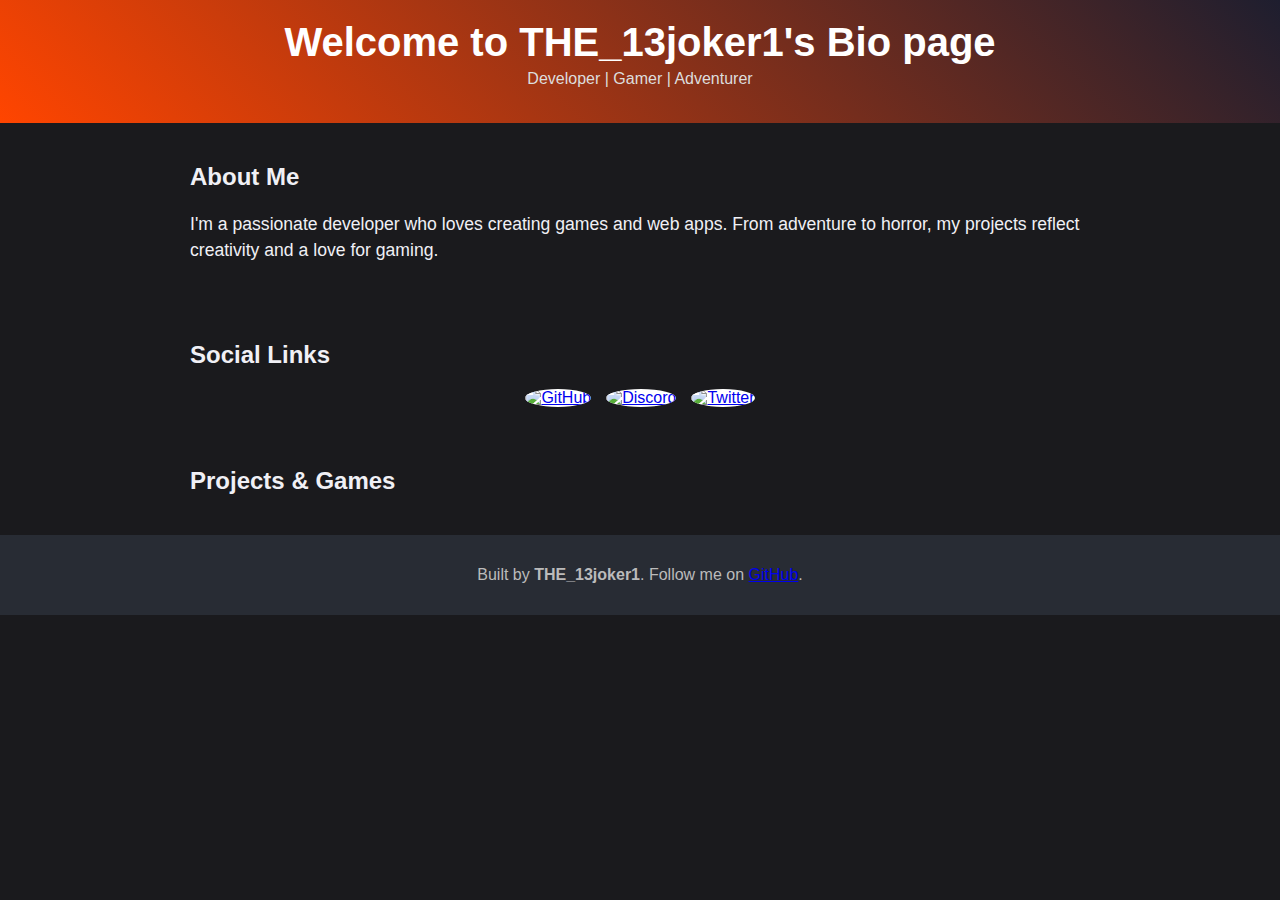
==== index.html @ ba34e1fd "modified:   index.html" ====
<!DOCTYPE html>
<html lang="de">
<head>
    <!-- Meta Tags -->
    <meta charset="UTF-8">
    <meta name="viewport" content="width=device-width, initial-scale=1.0">
    <meta http-equiv="X-UA-Compatible" content="IE=edge">
    <meta name="description" content="Bio page of THE_13joker1">
    <meta name="author" content="THE_13joker1">
    <meta name="theme-color" content="#FF4500">
    <meta name="robots" content="noindex, nofollow">

    <!-- Open Graph Meta Tags -->
    <meta property="og:title" content="THE_13joker1 - Bio Page">
    <meta property="og:type" content="website">
    <meta property="og:url" content="https://the13joker1.github.io/">
    <meta property="og:image" content="https://the13joker1.github.io/images/avatar.jpeg">
    <meta property="og:description" content="Bio page of THE_13joker1">
    <meta property="og:image:width" content="1200">
    <meta property="og:image:height" content="630">

    <!-- Twitter Card Meta Tags -->
    <meta name="twitter:card" content="summary_large_image">
    <meta name="twitter:title" content="THE_13joker1">
    <meta name="twitter:description" content="Bio page of THE_13joker1">

    <!-- Favicon and Icons -->
    <link rel="icon" type="image/png" href="/icons/favicon-96x96.png" sizes="96x96">
    <link rel="apple-touch-icon" sizes="180x180" href="/icons/apple-touch-icon.png">
    <meta name="apple-mobile-web-app-title" content="THE_13joker1">
    <link rel="manifest" href="/icons/site.webmanifest">

    <title>THE_13joker1</title>
    <link rel="stylesheet" href="styles/styles.css">
</head>
<body>
    <header>
        <h1>Welcome to THE_13joker1's Bio page</h1>
        <p>Developer | Gamer | Adventurer</p>
    </header>

    <section id="bio">
        <h2>About Me</h2>
        <p>
            I'm a passionate developer who loves creating games and web apps. 
            From adventure to horror, my projects reflect creativity and a love for gaming.
        </p>
    </section>

    <section id="social">
        <h2>Social Links</h2>
        <div class="social-icons">
            <a href="https://github.com/THE_13joker1" target="_blank">
                <img src="/icons/github-icon.png" alt="GitHub">
            </a>
            <a href="https://discord.com/invite/yourserver" target="_blank">
                <img src="/icons/discord-icon.png" alt="Discord">
            </a>
            <a href="https://twitter.com/yourprofile" target="_blank">
                <img src="/icons/twitter-icon.png" alt="Twitter">
            </a>
        </div>
    </section>

    <section id="repos">
        <h2>Projects & Games</h2>
        <div id="repo-container"></div>
    </section>

    <footer>
        <p>
            Built by <strong>THE_13joker1</strong>. Follow me on 
            <a href="https://github.com/the13joker1" target="_blank">GitHub</a>.
        </p>
    </footer>

    <script>
        const repoContainer = document.getElementById('repo-container');
        const githubUsername = 'the13joker1';
    
        fetch(`https://api.github.com/users/${githubUsername}/repos`)
            .then(response => response.json())
            .then(repos => {
                repos.forEach(repo => {
                    const repoCard = document.createElement('div');
                    repoCard.className = 'repo-card';
                    repoCard.innerHTML = `
                        <h3><a href="${repo.html_url}" target="_blank">${repo.name}</a></h3>
                        <p>${repo.description || 'No description available.'}</p>
                        <img class="repo-image" src="https://opengraph.githubassets.com/1/${githubUsername}/${repo.name}" alt="${repo.name} Preview">
                    `;
                    repoContainer.appendChild(repoCard);
                });
            })
            .catch(error => console.error('Error fetching repositories:', error));
    </script>
    
    </script>
</body>
</html>
---- styles/styles.css ----
body {
    font-family: 'Verdana', sans-serif;
    background-color: #1a1a1d;
    color: #f0f0f5;
    margin: 0;
    padding: 0;
}

header {
    background: linear-gradient(45deg, #FF4500, #1e1e2f);
    text-align: center;
    padding: 20px 10px;
}

header h1 {
    color: #fff;
    font-size: 2.5rem;
    margin: 0;
}

header p {
    color: #ddd;
    margin: 5px 0 15px;
}

section {
    padding: 20px;
    max-width: 900px;
    margin: 0 auto;
}

#bio p {
    font-size: 1.1rem;
    line-height: 1.5;
}

.social-icons {
    display: flex;
    justify-content: center;
    gap: 15px;
}

.social-icons img {
    width: 50px;
    height: 50px;
    border-radius: 50%;
    background: #fff;
}

.repo-card {
    background-color: #333;
    padding: 15px;
    margin: 15px 0;
    border-radius: 8px;
    overflow: hidden;
}

.repo-card h3 {
    margin: 0 0 10px;
    color: #FF4500;
}

.repo-card p {
    font-size: 0.9em;
    color: #bbb;
}

.repo-image {
    width: 100%;
    max-width: 600px;  /* Maximale Breite des Bildes */
    height: auto;      /* Beibehaltung des Seitenverhältnisses */
    margin-top: 10px;
    border-radius: 5px;
}

footer {
    text-align: center;
    padding: 15px;
    background-color: #282c34;
    color: #bbb;
}
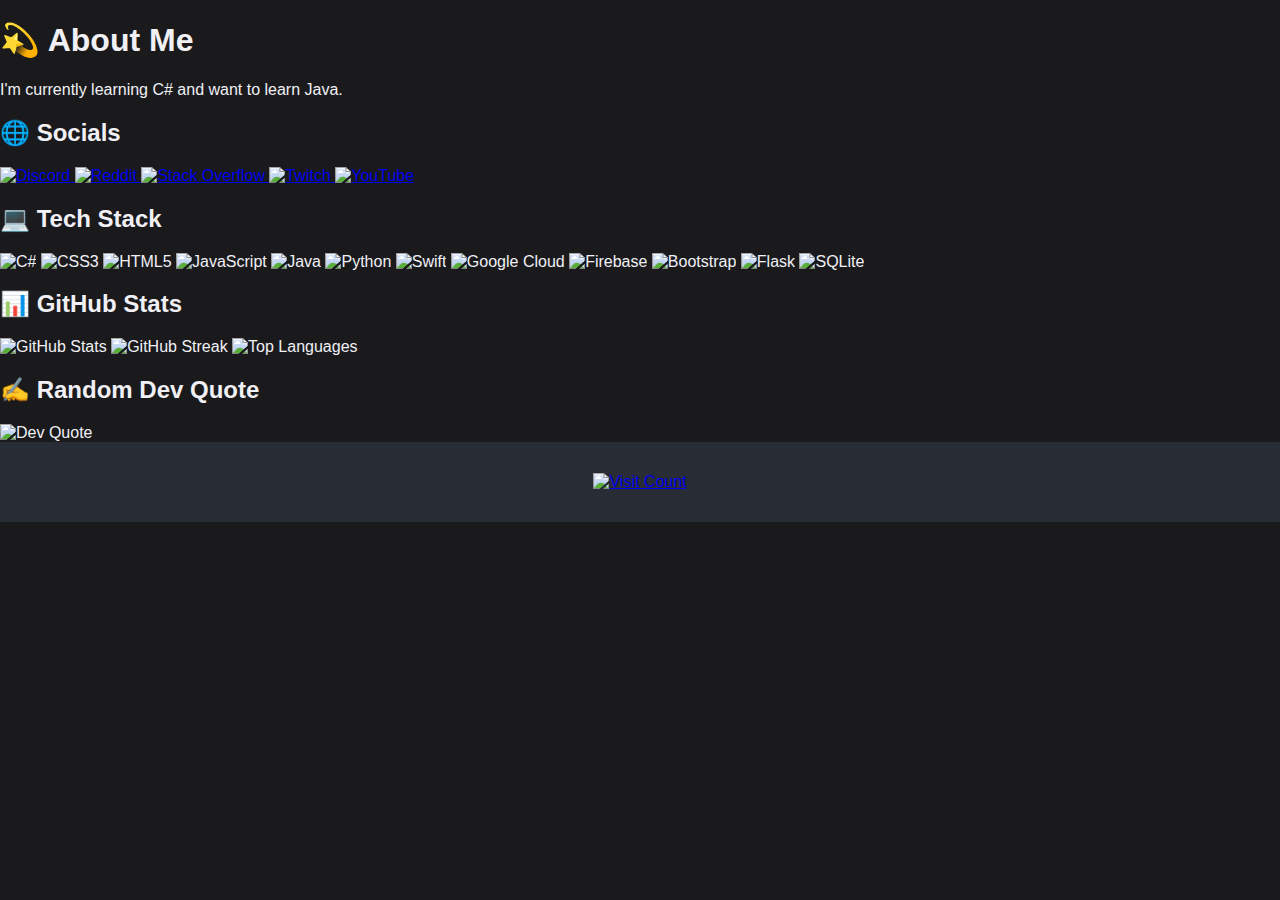
==== commit cff8c3bc: "Update index.html" ====
--- a/index.html
+++ b/index.html
@@ -32,69 +32,70 @@
 
     <title>THE_13joker1</title>
     <link rel="stylesheet" href="styles/styles.css">
+
+
+
+    <script src="https://cdn.counter.dev/script.js" data-id="860f4808-1de0-4389-bfa7-148f3772f1d2" data-utcoffset="1"></script>
+
 </head>
 <body>
-    <header>
-        <h1>Welcome to THE_13joker1's Bio page</h1>
-        <p>Developer | Gamer | Adventurer</p>
-    </header>
-
-    <section id="bio">
-        <h2>About Me</h2>
-        <p>
-            I'm a passionate developer who loves creating games and web apps. 
-            From adventure to horror, my projects reflect creativity and a love for gaming.
-        </p>
-    </section>
-
-    <section id="social">
-        <h2>Social Links</h2>
-        <div class="social-icons">
-            <a href="https://github.com/THE_13joker1" target="_blank">
-                <img src="/icons/github-icon.png" alt="GitHub">
-            </a>
-            <a href="https://discord.com/invite/yourserver" target="_blank">
-                <img src="/icons/discord-icon.png" alt="Discord">
-            </a>
-            <a href="https://twitter.com/yourprofile" target="_blank">
-                <img src="/icons/twitter-icon.png" alt="Twitter">
-            </a>
+    <div class="container">
+        <h1>💫 About Me</h1>
+        <p>I'm currently learning C# and want to learn Java.</p>
+        <div class="section">
+            <h2>🌐 Socials</h2>
+            <div class="badges">
+                <a href="https://discord.gg/2Mu5PkNXVN" target="_blank">
+                    <img src="https://img.shields.io/badge/Discord-%237289DA.svg?logo=discord&logoColor=white" alt="Discord">
+                </a>
+                <a href="https://reddit.com/user/THE_13joker1" target="_blank">
+                    <img src="https://img.shields.io/badge/Reddit-%23FF4500.svg?logo=Reddit&logoColor=white" alt="Reddit">
+                </a>
+                <a href="https://stackoverflow.com/users/25563415" target="_blank">
+                    <img src="https://img.shields.io/badge/-Stackoverflow-FE7A16?logo=stack-overflow&logoColor=white" alt="Stack Overflow">
+                </a>
+                <a href="https://twitch.tv/the_13joker1" target="_blank">
+                    <img src="https://img.shields.io/badge/Twitch-%239146FF.svg?logo=Twitch&logoColor=white" alt="Twitch">
+                </a>
+                <a href="https://youtube.com/c/UC2M-hFOz2rrEd24ARg9Tutg" target="_blank">
+                    <img src="https://img.shields.io/badge/YouTube-%23FF0000.svg?logo=YouTube&logoColor=white" alt="YouTube">
+                </a>
+            </div>
         </div>
-    </section>
-
-    <section id="repos">
-        <h2>Projects & Games</h2>
-        <div id="repo-container"></div>
-    </section>
-
-    <footer>
-        <p>
-            Built by <strong>THE_13joker1</strong>. Follow me on 
-            <a href="https://github.com/the13joker1" target="_blank">GitHub</a>.
-        </p>
-    </footer>
-
-    <script>
-        const repoContainer = document.getElementById('repo-container');
-        const githubUsername = 'the13joker1';
-    
-        fetch(`https://api.github.com/users/${githubUsername}/repos`)
-            .then(response => response.json())
-            .then(repos => {
-                repos.forEach(repo => {
-                    const repoCard = document.createElement('div');
-                    repoCard.className = 'repo-card';
-                    repoCard.innerHTML = `
-                        <h3><a href="${repo.html_url}" target="_blank">${repo.name}</a></h3>
-                        <p>${repo.description || 'No description available.'}</p>
-                        <img class="repo-image" src="https://opengraph.githubassets.com/1/${githubUsername}/${repo.name}" alt="${repo.name} Preview">
-                    `;
-                    repoContainer.appendChild(repoCard);
-                });
-            })
-            .catch(error => console.error('Error fetching repositories:', error));
-    </script>
-    
-    </script>
+        <div class="section">
+            <h2>💻 Tech Stack</h2>
+            <div class="badges">
+                <img src="https://img.shields.io/badge/c%23-%23239120.svg?style=for-the-badge&logo=c-sharp&logoColor=white" alt="C#">
+                <img src="https://img.shields.io/badge/css3-%231572B6.svg?style=for-the-badge&logo=css3&logoColor=white" alt="CSS3">
+                <img src="https://img.shields.io/badge/html5-%23E34F26.svg?style=for-the-badge&logo=html5&logoColor=white" alt="HTML5">
+                <img src="https://img.shields.io/badge/javascript-%23323330.svg?style=for-the-badge&logo=javascript&logoColor=%23F7DF1E" alt="JavaScript">
+                <img src="https://img.shields.io/badge/java-%23ED8B00.svg?style=for-the-badge&logo=java&logoColor=white" alt="Java">
+                <img src="https://img.shields.io/badge/python-3670A0?style=for-the-badge&logo=python&logoColor=ffdd54" alt="Python">
+                <img src="https://img.shields.io/badge/swift-F54A2A?style=for-the-badge&logo=swift&logoColor=white" alt="Swift">
+                <img src="https://img.shields.io/badge/google%20cloud-%234285F4.svg?style=for-the-badge&logo=google-cloud&logoColor=white" alt="Google Cloud">
+                <img src="https://img.shields.io/badge/firebase-%23039BE5.svg?style=for-the-badge&logo=firebase" alt="Firebase">
+                <img src="https://img.shields.io/badge/bootstrap-%23563D7C.svg?style=for-the-badge&logo=bootstrap&logoColor=white" alt="Bootstrap">
+                <img src="https://img.shields.io/badge/flask-%23000.svg?style=for-the-badge&logo=flask&logoColor=white" alt="Flask">
+                <img src="https://img.shields.io/badge/sqlite-%2307405e.svg?style=for-the-badge&logo=sqlite&logoColor=white" alt="SQLite">
+            </div>
+        </div>
+        <div class="section">
+            <h2>📊 GitHub Stats</h2>
+            <img src="https://github-readme-stats.vercel.app/api?username=the13joker1&theme=highcontrast&hide_border=false&include_all_commits=true&count_private=false" alt="GitHub Stats">
+            <img src="https://github-readme-streak-stats.herokuapp.com/?user=the13joker1&theme=highcontrast&hide_border=false" alt="GitHub Streak">
+            <img src="https://github-readme-stats.vercel.app/api/top-langs/?username=the13joker1&theme=highcontrast&hide_border=false&include_all_commits=true&count_private=false&layout=compact" alt="Top Languages">
+        </div>
+        <div class="section">
+            <h2>✍️ Random Dev Quote</h2>
+            <img src="https://quotes-github-readme.vercel.app/api?type=horizontal&theme=radical" alt="Dev Quote">
+        </div>
+        <footer>
+            <p>
+                <a href="https://visitcount.itsvg.in" target="_blank">
+                    <img src="https://visitcount.itsvg.in/api?id=the13joker1&icon=0&color=0" alt="Visit Count">
+                </a>
+            </p>
+        </footer>
+    </div>
 </body>
 </html>
--- a/styles/styles.css
+++ b/styles/styles.css
@@ -49,8 +49,7 @@
 
 .repo-card {
     background-color: #333;
-    padding: 15px;
-    margin: 15px 0;
+    width:60vh;
     border-radius: 8px;
     overflow: hidden;
 }
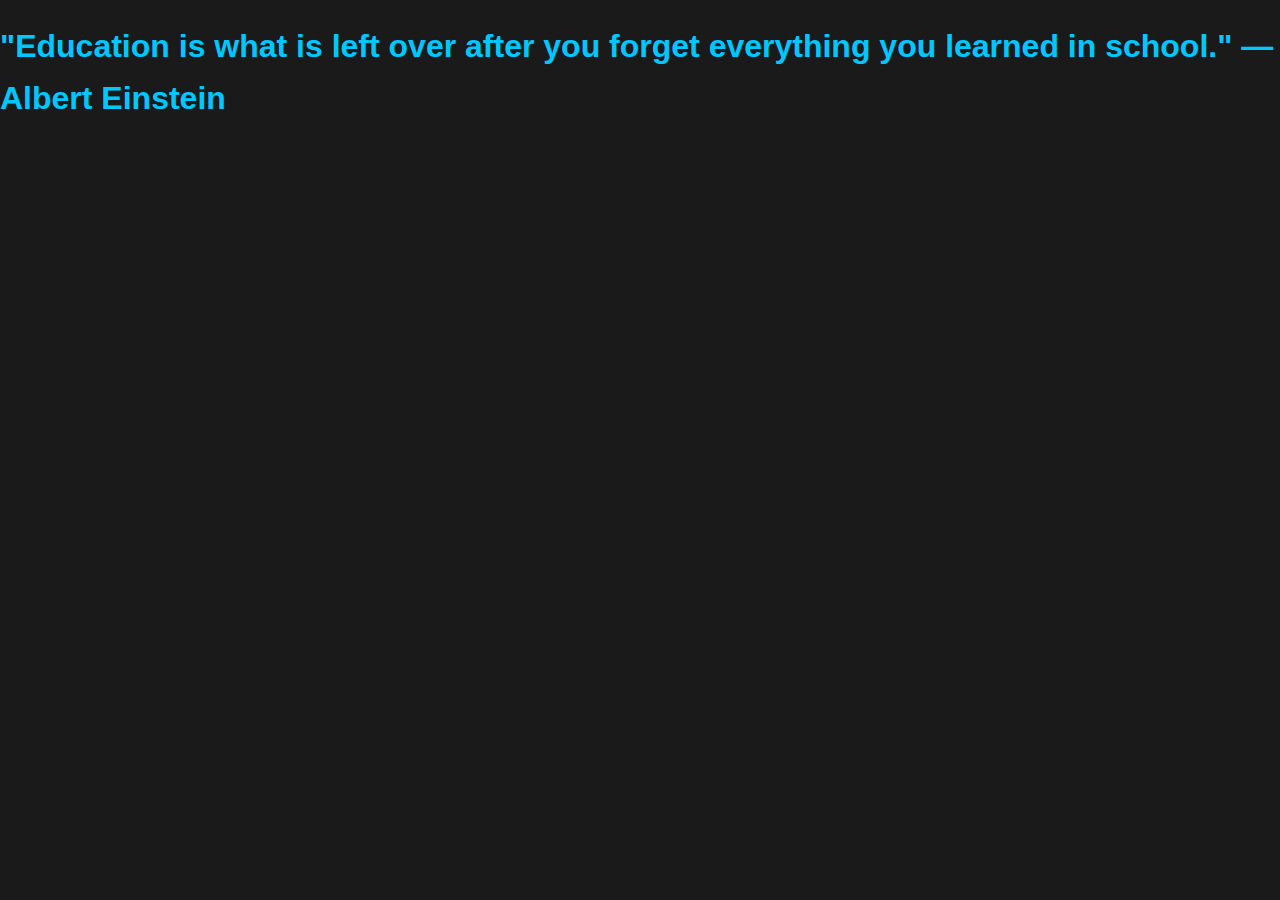
==== commit 1a821445: "Update index.html" ====
--- a/index.html
+++ b/index.html
@@ -34,68 +34,11 @@
     <link rel="stylesheet" href="styles/styles.css">
 
 
-
+<h1>"Education is what is left over after you forget everything you learned in school." ― Albert Einstein</h1>
     <script src="https://cdn.counter.dev/script.js" data-id="860f4808-1de0-4389-bfa7-148f3772f1d2" data-utcoffset="1"></script>
 
 </head>
 <body>
-    <div class="container">
-        <h1>💫 About Me</h1>
-        <p>I'm currently learning C# and want to learn Java.</p>
-        <div class="section">
-            <h2>🌐 Socials</h2>
-            <div class="badges">
-                <a href="https://discord.gg/2Mu5PkNXVN" target="_blank">
-                    <img src="https://img.shields.io/badge/Discord-%237289DA.svg?logo=discord&logoColor=white" alt="Discord">
-                </a>
-                <a href="https://reddit.com/user/THE_13joker1" target="_blank">
-                    <img src="https://img.shields.io/badge/Reddit-%23FF4500.svg?logo=Reddit&logoColor=white" alt="Reddit">
-                </a>
-                <a href="https://stackoverflow.com/users/25563415" target="_blank">
-                    <img src="https://img.shields.io/badge/-Stackoverflow-FE7A16?logo=stack-overflow&logoColor=white" alt="Stack Overflow">
-                </a>
-                <a href="https://twitch.tv/the_13joker1" target="_blank">
-                    <img src="https://img.shields.io/badge/Twitch-%239146FF.svg?logo=Twitch&logoColor=white" alt="Twitch">
-                </a>
-                <a href="https://youtube.com/c/UC2M-hFOz2rrEd24ARg9Tutg" target="_blank">
-                    <img src="https://img.shields.io/badge/YouTube-%23FF0000.svg?logo=YouTube&logoColor=white" alt="YouTube">
-                </a>
-            </div>
-        </div>
-        <div class="section">
-            <h2>💻 Tech Stack</h2>
-            <div class="badges">
-                <img src="https://img.shields.io/badge/c%23-%23239120.svg?style=for-the-badge&logo=c-sharp&logoColor=white" alt="C#">
-                <img src="https://img.shields.io/badge/css3-%231572B6.svg?style=for-the-badge&logo=css3&logoColor=white" alt="CSS3">
-                <img src="https://img.shields.io/badge/html5-%23E34F26.svg?style=for-the-badge&logo=html5&logoColor=white" alt="HTML5">
-                <img src="https://img.shields.io/badge/javascript-%23323330.svg?style=for-the-badge&logo=javascript&logoColor=%23F7DF1E" alt="JavaScript">
-                <img src="https://img.shields.io/badge/java-%23ED8B00.svg?style=for-the-badge&logo=java&logoColor=white" alt="Java">
-                <img src="https://img.shields.io/badge/python-3670A0?style=for-the-badge&logo=python&logoColor=ffdd54" alt="Python">
-                <img src="https://img.shields.io/badge/swift-F54A2A?style=for-the-badge&logo=swift&logoColor=white" alt="Swift">
-                <img src="https://img.shields.io/badge/google%20cloud-%234285F4.svg?style=for-the-badge&logo=google-cloud&logoColor=white" alt="Google Cloud">
-                <img src="https://img.shields.io/badge/firebase-%23039BE5.svg?style=for-the-badge&logo=firebase" alt="Firebase">
-                <img src="https://img.shields.io/badge/bootstrap-%23563D7C.svg?style=for-the-badge&logo=bootstrap&logoColor=white" alt="Bootstrap">
-                <img src="https://img.shields.io/badge/flask-%23000.svg?style=for-the-badge&logo=flask&logoColor=white" alt="Flask">
-                <img src="https://img.shields.io/badge/sqlite-%2307405e.svg?style=for-the-badge&logo=sqlite&logoColor=white" alt="SQLite">
-            </div>
-        </div>
-        <div class="section">
-            <h2>📊 GitHub Stats</h2>
-            <img src="https://github-readme-stats.vercel.app/api?username=the13joker1&theme=highcontrast&hide_border=false&include_all_commits=true&count_private=false" alt="GitHub Stats">
-            <img src="https://github-readme-streak-stats.herokuapp.com/?user=the13joker1&theme=highcontrast&hide_border=false" alt="GitHub Streak">
-            <img src="https://github-readme-stats.vercel.app/api/top-langs/?username=the13joker1&theme=highcontrast&hide_border=false&include_all_commits=true&count_private=false&layout=compact" alt="Top Languages">
-        </div>
-        <div class="section">
-            <h2>✍️ Random Dev Quote</h2>
-            <img src="https://quotes-github-readme.vercel.app/api?type=horizontal&theme=radical" alt="Dev Quote">
-        </div>
-        <footer>
-            <p>
-                <a href="https://visitcount.itsvg.in" target="_blank">
-                    <img src="https://visitcount.itsvg.in/api?id=the13joker1&icon=0&color=0" alt="Visit Count">
-                </a>
-            </p>
-        </footer>
-    </div>
-</body>
+    
+  </body>
 </html>
--- a/styles/styles.css
+++ b/styles/styles.css
@@ -1,80 +1,29 @@
 body {
-    font-family: 'Verdana', sans-serif;
-    background-color: #1a1a1d;
-    color: #f0f0f5;
-    margin: 0;
-    padding: 0;
-}
-
-header {
-    background: linear-gradient(45deg, #FF4500, #1e1e2f);
-    text-align: center;
-    padding: 20px 10px;
-}
-
-header h1 {
-    color: #fff;
-    font-size: 2.5rem;
-    margin: 0;
-}
-
-header p {
-    color: #ddd;
-    margin: 5px 0 15px;
-}
-
-section {
-    padding: 20px;
-    max-width: 900px;
-    margin: 0 auto;
-}
-
-#bio p {
-    font-size: 1.1rem;
-    line-height: 1.5;
-}
-
-.social-icons {
-    display: flex;
-    justify-content: center;
-    gap: 15px;
-}
-
-.social-icons img {
-    width: 50px;
-    height: 50px;
-    border-radius: 50%;
-    background: #fff;
-}
-
-.repo-card {
-    background-color: #333;
-    width:60vh;
-    border-radius: 8px;
-    overflow: hidden;
-}
-
-.repo-card h3 {
-    margin: 0 0 10px;
-    color: #FF4500;
-}
-
-.repo-card p {
-    font-size: 0.9em;
-    color: #bbb;
-}
-
-.repo-image {
-    width: 100%;
-    max-width: 600px;  /* Maximale Breite des Bildes */
-    height: auto;      /* Beibehaltung des Seitenverhältnisses */
-    margin-top: 10px;
-    border-radius: 5px;
-}
-
-footer {
-    text-align: center;
-    padding: 15px;
-    background-color: #282c34;
-    color: #bbb;
-}
+            background-color: #1a1a1a;
+            color: #ffffff;
+            font-family: Arial, sans-serif;
+            line-height: 1.6;
+            margin: 0;
+            padding: 0;
+        }
+        a {
+            color: #00c8ff;
+            text-decoration: none;
+        }
+        a:hover {
+            text-decoration: underline;
+        }
+        .container {
+            max-width: 800px;
+            margin: 0 auto;
+            padding: 20px;
+        }
+        h1, h2, h3 {
+            color: #00c8ff;
+        }
+        .badges img {
+            margin: 5px;
+        }
+        .section {
+            margin-bottom: 30px;
+        }
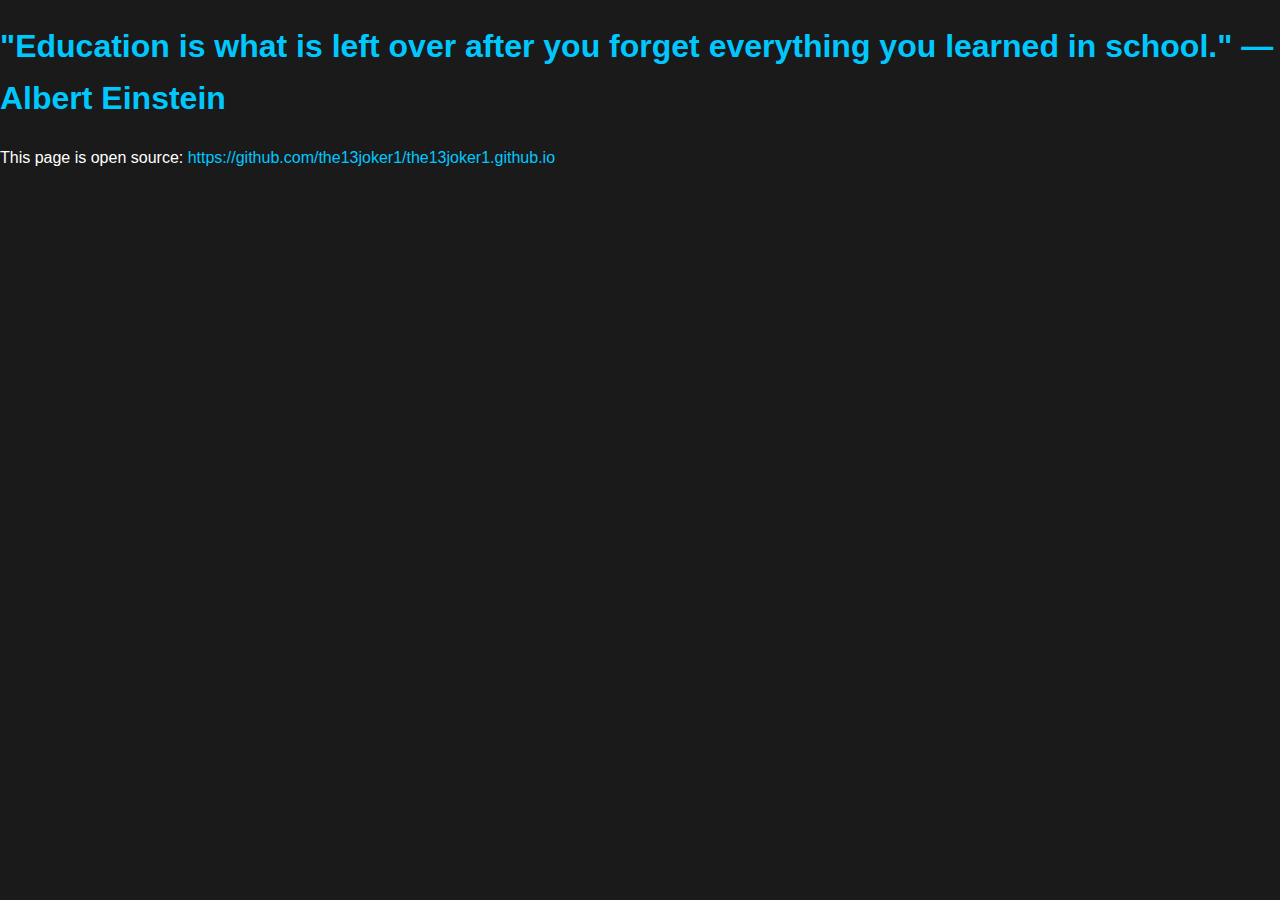
==== commit b20b5ffe: "Update index.html" ====
--- a/index.html
+++ b/index.html
@@ -39,6 +39,6 @@
 
 </head>
 <body>
-    
+    <p>This page is open source: <a href="https://github.com/the13joker1/the13joker1.github.io">https://github.com/the13joker1/the13joker1.github.io</a></p>
   </body>
 </html>
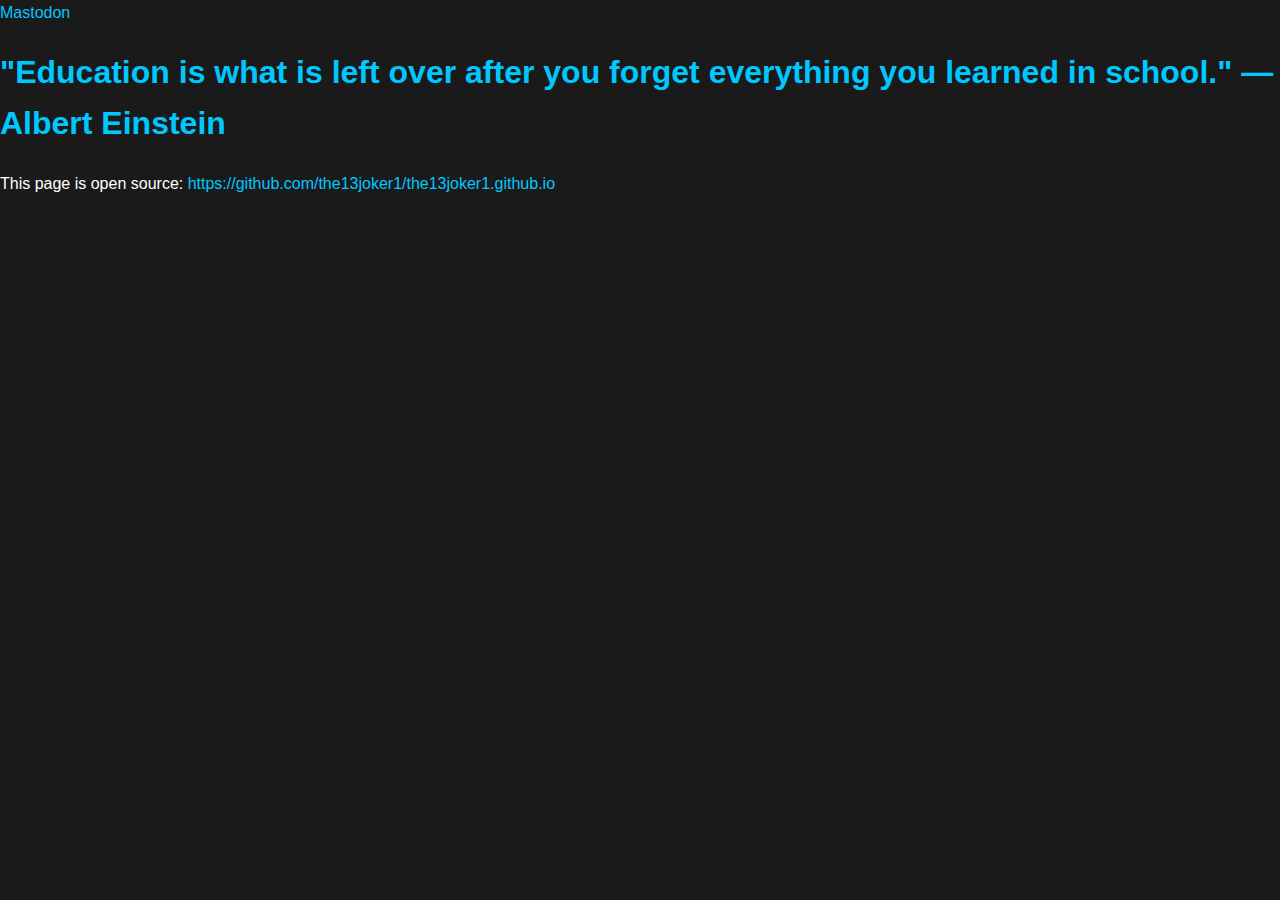
==== commit b2597160: "Update index.html" ====
--- a/index.html
+++ b/index.html
@@ -1,28 +1,27 @@
 <!DOCTYPE html>
 <html lang="de">
-<head>
+<head> <a rel="me" href="https://mastodon.social/@jonas13_01">Mastodon</a>
     <!-- Meta Tags -->
     <meta charset="UTF-8">
     <meta name="viewport" content="width=device-width, initial-scale=1.0">
     <meta http-equiv="X-UA-Compatible" content="IE=edge">
-    <meta name="description" content="Bio page of THE_13joker1">
     <meta name="author" content="THE_13joker1">
     <meta name="theme-color" content="#FF4500">
     <meta name="robots" content="noindex, nofollow">
 
     <!-- Open Graph Meta Tags -->
-    <meta property="og:title" content="THE_13joker1 - Bio Page">
+    <meta property="og:title" content="THE_13joker1">
     <meta property="og:type" content="website">
     <meta property="og:url" content="https://the13joker1.github.io/">
     <meta property="og:image" content="https://the13joker1.github.io/images/avatar.jpeg">
-    <meta property="og:description" content="Bio page of THE_13joker1">
+    <meta property="og:description" content="THE_13joker1">
     <meta property="og:image:width" content="1200">
     <meta property="og:image:height" content="630">
 
     <!-- Twitter Card Meta Tags -->
     <meta name="twitter:card" content="summary_large_image">
     <meta name="twitter:title" content="THE_13joker1">
-    <meta name="twitter:description" content="Bio page of THE_13joker1">
+    <meta name="twitter:description" content="THE_13joker1">
 
     <!-- Favicon and Icons -->
     <link rel="icon" type="image/png" href="/icons/favicon-96x96.png" sizes="96x96">
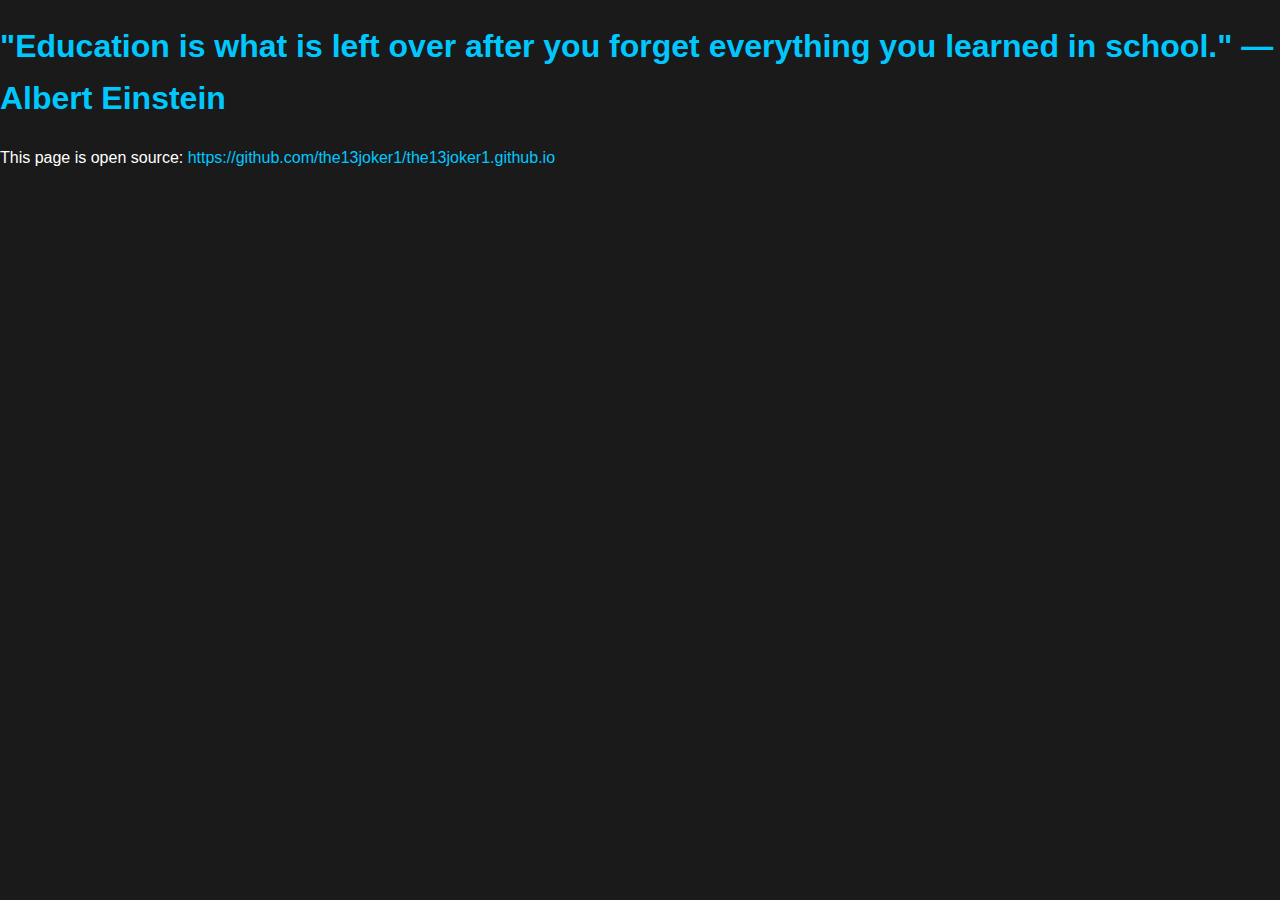
==== commit b005b0e8: "Update index.html" ====
--- a/index.html
+++ b/index.html
@@ -1,6 +1,9 @@
 <!DOCTYPE html>
 <html lang="de">
-<head> <a rel="me" href="https://mastodon.social/@jonas13_01">Mastodon</a>
+<head> 
+    
+    <a rel="me" href="https://mastodon.social/@jonas13_01" style="display: none;">Mastodon</a>
+
     <!-- Meta Tags -->
     <meta charset="UTF-8">
     <meta name="viewport" content="width=device-width, initial-scale=1.0">
